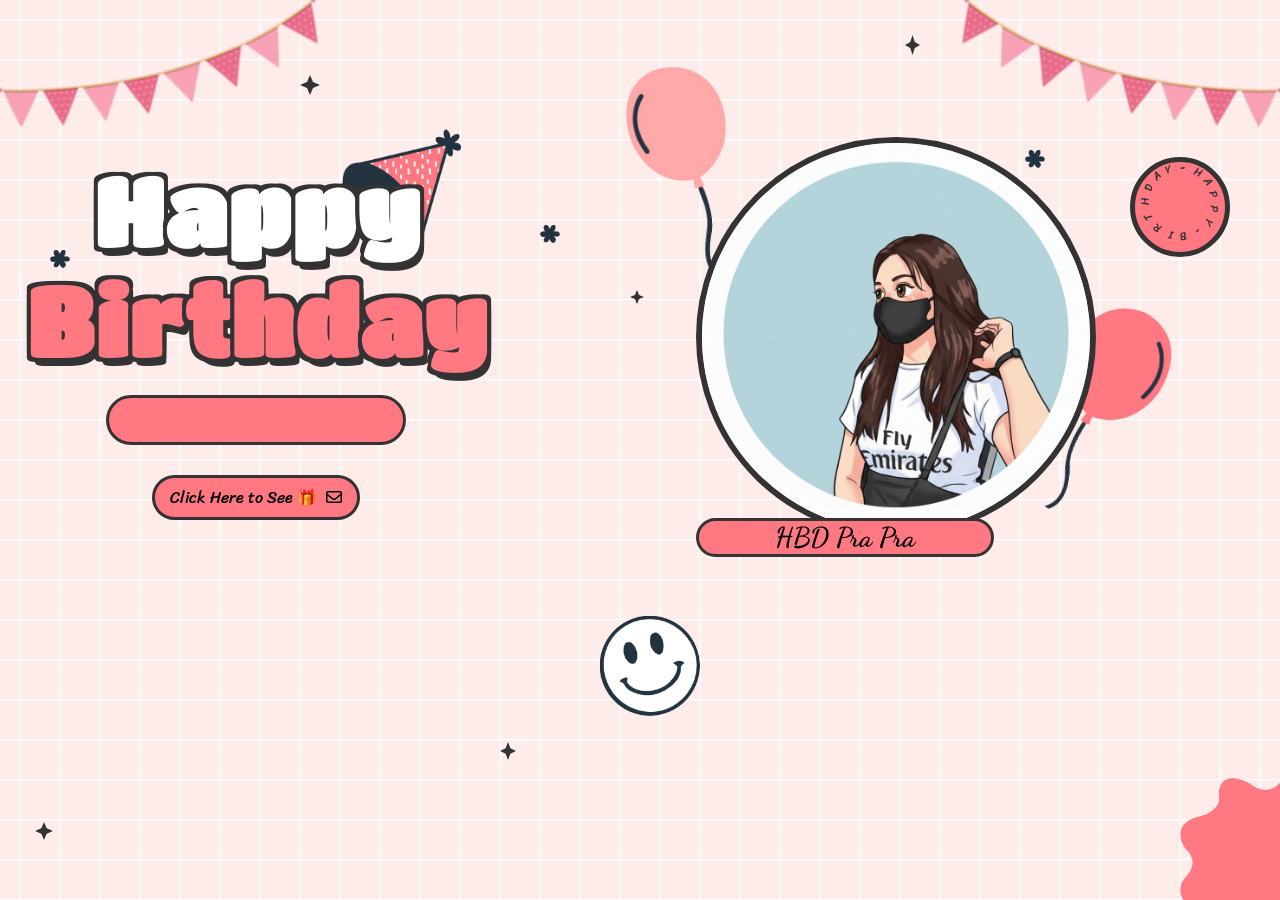
==== index.html @ e42dbe74 "update index.html" ====
<!DOCTYPE html>
<html lang="en">
<head>
    <meta charset="UTF-8">
    <meta name="viewport" content="width=device-width, initial-scale=1.0">

    <meta name="title" content="Birthday Website 2.0 | Jaymar budduan">

    <title>Happy Birthday Precious Ann Abaa</title>

    <link rel="stylesheet" href="style.css">

    <link rel="stylesheet"
          href="https://cdnjs.cloudflare.com/ajax/libs/font-awesome/6.5.1/css/all.min.css"
          integrity="sha512-DTOQO9RWCH3ppGqcWaEA1BIZOC6xxalwEsw9c2QQeAIftl+Vegovlnee1c9QX4TctnWMn13TZye+giMm8e2LwA=="
          crossorigin="anonymous"
          referrerpolicy="no-referrer">

    <link href="https://fonts.googleapis.com/css2?family=Dancing+Script:wght@500;700&family=Poppins:wght@400;600&display=swap"
          rel="stylesheet">

    <script src="https://code.jquery.com/jquery-3.7.1.min.js"
            integrity="sha256-/JqT3SQfawRcv/BIHPThkBvs0OEvtFFmqPF/lYI/Cxo="
            crossorigin="anonymous"></script>
</head>

<body>
<div id="wrapper">

    <!-- FLAGS -->
    <div class="flag__birthday">
        <img src="./images/1.png" width="350" class="flag__left" alt="">
        <img src="./images/1.png" width="350" class="flag__right" alt="">
    </div>

    <!-- CONTENT -->
    <div class="content">

        <!-- LEFT SIDE -->
        <div class="left">
            <div class="title">
                <h1 class="happy">
                    <span style="--t:4s;">H</span>
                    <span style="--t:4.2s;">a</span>
                    <span style="--t:4.4s;">p</span>
                    <span style="--t:4.6s;">p</span>
                    <span style="--t:4.8s;">y</span>
                </h1>

                <h1 class="birthday">
                    <span style="--t:5s;">B</span>
                    <span style="--t:5.2s;">i</span>
                    <span style="--t:5.4s;">r</span>
                    <span style="--t:5.6s;">t</span>
                    <span style="--t:5.8s;">h</span>
                    <span style="--t:6s;">d</span>
                    <span style="--t:6.2s;">a</span>
                    <span style="--t:6.4s;">y</span>
                </h1>

                <div class="hat">
                    <img src="./images/hat.png" width="130" alt="">
                </div>
            </div>

            <div class="date__of__birth">
                <span></span>
            </div>

            <div class="btn">
                <button id="btn__letter">
                    <div class="mail">
                        Click Here to See 🎁
                        <i class="fa-regular fa-envelope"></i>
                    </div>
                </button>
            </div>
        </div>

        <!-- RIGHT SIDE -->
        <div class="right">
            <div class="box__account">
                <div class="image">
                    <img src="./images/Pra.png" alt="">
                </div>
                <!--Make this centered-->
                <div class="name">
                    <i class="fa-solid fa-heart"></i>
                    <span>HBD Pra Pra</span>
                    <i class="fa-solid fa-heart"></i>
                </div>

                <div class="balloon_one">
                    <img src="./images/balloon1.png" width="100" alt="">
                </div>

                <div class="balloon_two">
                    <img src="./images/balloon2.png" width="100" alt="">
                </div>
            </div>

            <div class="cricle">
                <div class="text__cricle">
                    <span style="--i:1;">h</span>
                    <span style="--i:2;">a</span>
                    <span style="--i:3;">p</span>
                    <span style="--i:4;">p</span>
                    <span style="--i:5;">y</span>
                    <span style="--i:6;">-</span>
                    <span style="--i:7;">b</span>
                    <span style="--i:8;">i</span>
                    <span style="--i:9;">r</span>
                    <span style="--i:10;">t</span>
                    <span style="--i:11;">h</span>
                    <span style="--i:12;">d</span>
                    <span style="--i:13;">a</span>
                    <span style="--i:14;">y</span>
                    <span style="--i:15;">-</span>
                </div>
                <i class="fa-solid fa-heart"></i>
            </div>
        </div>
    </div>

    <!-- DECORATIONS -->
    <div class="decorate_star star1" style="--t:15s;"></div>
    <div class="decorate_star star2" style="--t:15.2s;"></div>
    <div class="decorate_star star3" style="--t:15.4s;"></div>
    <div class="decorate_star star4" style="--t:15.6s;"></div>
    <div class="decorate_star star5" style="--t:15.8s;"></div>

    <div class="decorate_flower--one" style="--t:15s;">
        <img src="./images/decorate_flower.png" width="20" alt="">
    </div>

    <div class="decorate_flower--two" style="--t:15.3s;">
        <img src="./images/decorate_flower.png" width="20" alt="">
    </div>

    <div class="decorate_flower--three" style="--t:15.6s;">
        <img src="./images/decorate_flower.png" width="20" alt="">
    </div>

    <div class="decorate_bottom">
        <img src="./images/decorate.png" width="100" alt="">
    </div>

    <div class="smiley__icon">
        <img src="./images/smiley_icon.png" width="100" alt="">
    </div>

    <!-- MAIL BOX Change this 
    <div class="boxMail">
        <i class="fa-solid fa-xmark"></i>

        <div class="boxMail-container">
            <div class="card1">
                <div class="userImg">
                    <img src="images/unnamed.png" alt="">
                </div>

                <h4 class="username">
                    To: MikMik 💖<span class="underline"></span>
                </h4>

                <h3>Happy Birthday</h3>

                <div class="imageCute">
                    <img src="cute1.png" alt="">
                </div>
            </div>

            <div class="card2">
                <div class="card2-content">
                    <h3>To You!</h3>
                    <h2>
                        Happy birthday 🥳🎂🥳 to one of the most cheerful and funniest people I've ever met.💖
                        if may problema ka syempre mas madami parin sakin Hahahah syempre di ako papatalo noe -_-
                        de joke, I whish binati ka na ng jowa mo, pero kung hindi pa, ako nalang mauuna HAHAhaHAHh,
                        salamat nanjan ka palagi para sakin kahit may problema ka din ^^,
                        I am wishing you happy birthday 🎈🎂🎈. Don't be Sad ok be happy kahit sobrang dami
                        nating problema 😌
                    </h2>

                    <div class="imageCute2">
                        <img src="cute2.png" alt="">
                    </div>
                </div>
            </div>
        </div>
    </div> -->

</div>

<script>
    let datetxt = "14 May";
    let datatxtletter = "";
    let titleLetter = "To you";

    let charArrDate = datetxt.split('');
    let charArrDateLetter = datatxtletter.split('');
    let charArrTitle = titleLetter.split('');

    let currentIndex = 0;
    let currentIndexLetter = 0;
    let currentIndexTitle = 0;

    let date__of__birth = document.querySelector(".date__of__birth span");
    let text__letter = document.querySelector(".text__letter p");

    setTimeout(function () {
        let timeDatetxt = setInterval(function () {
            if (currentIndex < charArrDate.length) {
                date__of__birth.textContent += charArrDate[currentIndex++];
            } else {
                let i = document.createElement("i");
                i.className = "fa-solid fa-star";
                document.querySelector(".date__of__birth").prepend(i);
                document.querySelector(".date__of__birth").appendChild(i.cloneNode(true));
                clearInterval(timeDatetxt);
            }
        }, 100);
    }, 12000);

    let mailBox = document.querySelector('.mail');
    let boxmail = document.querySelector('.boxMail');
    let close = document.querySelector('.fa-xmark');

    mailBox.onclick = function () {
        mailBox.classList.toggle('active');
        boxmail.classList.add('active');
    };

    close.onclick = function () {
        boxmail.classList.remove('active');
    };
</script>

</body>
</html>
---- style.css ----
@import url('https://fonts.googleapis.com/css2?family=Coiny&family=Titan+One&display=swap');
@import url('https://fonts.googleapis.com/css2?family=Nerko+One&family=Sriracha&display=swap');
@import url('https://fonts.googleapis.com/css2?family=Dancing+Script:wght@700&display=swap');
*{
    padding: 0;
    margin: 0;
    box-sizing: border-box;
}
:root{
    --color-pink: #feecea;
    --color-white: #fff;
    --color-black: #333;
    --color-text-pink: #FF7882;
    --color-heart: #FF7882;
    --color-bg-letter: #fff8e4;
    --color-border: #DACCBF;
}
html{
    height: 100%;
}
body {
    position: relative;
    font-size: 16px;
    margin: 0;
    padding: 0;
    height: 100%;
    background-image:linear-gradient(var(--color-pink), var(--color-pink));
}
#wrapper{
    position: relative;
    background-color: transparent;
    background-image: linear-gradient(0deg, transparent 24%, rgba(255, 255, 255, 1) 25%, rgba(255, 255, 255, 1) 26%, transparent 27%, transparent 74%, rgba(255, 255, 255, 1) 75%, rgba(255, 255, 255, 1) 76%, transparent 77%, transparent), linear-gradient(90deg, transparent 24%, rgba(255, 255, 255, 1) 25%, rgba(255, 255, 255,1) 26%, transparent 27%, transparent 74%, rgba(255, 255, 255, 1) 75%, rgba(255, 255, 255, 1) 76%, transparent 77%, transparent);
    height:100%;
    background-size:80px 80px;
    overflow: hidden;
    z-index: 1;
}
.flag__birthday{
    display: flex;
    justify-content: space-between;
    transform: translateY(-200px);
    animation: translateYFlag 1.5s 2s forwards;
}
@keyframes translateYFlag{
    to{
        transform: translateY(-10px);
    }
}
.flag__birthday .flag__left{
    transform: rotate(-10deg) translate(-20px,30px);
}
.flag__birthday .flag__right{
    transform: rotate(10deg) translate(20px,30px) scaleX(-1);
}
.content{
    width: 100%;
    position: relative;
    display: flex;
    padding-top: 3rem;
}
.content .left, .content .right{
    position: relative;
    display: flex;
    flex-direction: column;
    justify-content: center;
    align-items: center;
}
.content .left{
    width: 40%;
}
.content .right{
    width: 60%;
}
.left .btn{
    transform: scale(0);
    animation: scaleCricle 2s 16s forwards ease-in-out;
}
#btn__letter{
    position: relative;
    margin-top: 30px;
    background-color: var(--color-text-pink);
    outline: none;
    padding: 5px 15px;
    font-size: 1rem;
    border-radius: 50px;
    border: 3px solid var(--color-black);
    font-family: "Sriracha", cursive;
    display: flex;
    align-items: center;
    justify-content: center;
    cursor: pointer;
    z-index: 2;
    transform: scale(1);
    transition: all .5s ease-in-out;
}
#btn__letter:active{
    transform: scale(0.7);
}
#btn__letter i{
    margin-left: 5px;
}
#btn__letter:hover{
    border-color: var(--color-heart);
    background-color: var(--color-heart);
    color: #fff;
    box-shadow: rgba(0, 0, 0, 0.24) 0px 3px 8px;
}

#btn__letter:hover i{
    animation: rotateHeart 1s infinite linear;
}
@keyframes rotateHeart{
    0%,50%, 100%{
        transform: rotate(0deg);
    }
    25%{
        transform: rotate(12deg);
    }
    75%{
        transform: rotate(-12deg);
    }
}
.title{
    position: relative;
    width: 100%;
    display: flex;
    justify-content: center;
    font-family: "Titan One", sans-serif;
    font-size: 3rem;
    flex-direction: column;
    perspective: 1000px;
}
.title .happy, .title .birthday{
    position: relative;
    text-shadow: 4px 4px var(--color-black), 
                -4px 4px var(--color-black), 
                4px -4px var(--color-black), 
                -4px -4px var(--color-black), 
                4px 8px 0 var(--color-black);
    font-weight: bold;
    display: flex;
    justify-content: center;
}
.title .happy{
    color: var(--color-white);
}
.title .happy span, .title .birthday span{
    transform: translateY(50px);
    opacity: 0;
    visibility: hidden;
    animation: txtTranslateY .5s var(--t) forwards;
}
@keyframes txtTranslateY{
    100%{
        transform: translateY(0);
        opacity: 1;
        visibility: visible;
    }
}
.title .birthday{
    color: var(--color-text-pink);
}

.title .hat{
    position: absolute;
    right: 45px;
    top: -350px;
    transform: rotate(-40deg);
    z-index: -1;
    animation: topHat 4s 7s forwards ease;
}
@keyframes topHat{
    20%, 30%{
        top: -30px;
        transform-origin: left;
        transform: rotate(-40deg);
    }
    35%, 100%{
        top: -30px;
        transform: rotate(0deg);
    }
}
.date__of__birth, .name{
    display: flex;
    justify-content:space-around;
    align-items: center;
    background-color: var(--color-text-pink);
    border-radius: 50px;
    margin-top: 20px;
    font-family: "Sriracha", cursive;
    
}
.date__of__birth{
    border: 3px solid var(--color-black);
    position: relative;
    transform: translateY(-100px);
    z-index: -1;
    opacity: 0;
    visibility: hidden;
    width: 0px;
    animation: dateOfBirth 5s 9s forwards;
}
@keyframes dateOfBirth{
    20%,40%{
        width: 0px;
        height: 0;
        transform: translateY(0px);
        opacity: 1;
        visibility: visible;
    }
    45%{
        transform: translateY(0px);
        opacity: 1;
        visibility: visible;
        width: 300px;
        height: 0px;
    }
    50%,100%{
        transform: translateY(0px);
        opacity: 1;
        visibility: visible;
        width: 300px;
        height: 50px;
    }
}
.name{
    position: absolute;
    padding: 0px 20px;
    bottom: -20px;
    border: 3px solid var(--color-black);
    font-family: 'Dancing Script', cursive;
}
.date__of__birth span, .name span{
    font-weight: bold;
    margin: 0px 40px;
}
.date__of__birth span{
    font-size: 1.2rem;
}
.name span{
    font-size: 1.7rem;
}
.right .box__account{
    position: relative;
    transform: translateY(700px);
    animation: topBoxImage 8s 7s forwards ease-in;
}
@keyframes topBoxImage{
    to{
        transform: translateY(0);
    }
}
.content .right .image{
    position: relative;
    width: 400px;
    height: 400px;
    border-radius: 50%;
    overflow: hidden;
    display: flex;
    align-items: center;
    border: 6px solid var(--color-black);
}
.content .right .image img{
    width: 100%;
    object-fit: cover;

}
.cricle{
    position: absolute;
    top: 20px;
    right: 50px;
    display: flex;
    justify-content: center;
    align-items: center;
    transform: scale(0);
    animation: scaleCricle 3s 15s forwards ease-in-out;
}
@keyframes scaleCricle {
    0%{
        transform: scale(0);
    }
    10%{
        transform: scale(1.3);
    }
    20%{
        transform: scale(0.7);
    }
    30%,100%{
        transform: scale(1);
    }

}
.text__cricle{
    width: 100px;
    height: 100px;
    background-color: var(--color-text-pink);
    border-radius: 50%;
    border: 5px solid var(--color-black);
    display: flex;
    justify-content: center;
    align-items: center;
    animation: rotateCricle 5s linear infinite;
}
@keyframes rotateCricle{
    to{
        transform: rotate(360deg);
    }
}
.text__cricle span{
    top: 0%;
    left: 50%;
    position: absolute;
    color: var(--color-black);
    transform: rotate(calc(var(--i) * 24deg));
    transform-origin: 0 45px;
    font-family: "Sriracha", cursive;
    text-transform: uppercase;
    font-size: 0.7rem;
}
.fa-heart{
    color: var(--color-heart);
    filter: drop-shadow(0 0 3px var(--color-heart));
    animation: scaleHeart 1s infinite linear;
}
.cricle .fa-heart{
    position: absolute;
    transform: scale(0.85);
}
@keyframes scaleHeart{
    50%{
        transform: scale(1.2);
    }
}
.right .balloon_one{
    position: absolute;
    top: -70px;
    left: -70px;
    animation: balloon1 2s infinite linear;
}
@keyframes balloon1{
    0%, 50%,100%{
        transform-origin: bottom right;
        transform: rotate(0deg);
    }
    25%{
        transform-origin: bottom right;
        transform: rotate(3deg);
    }
    75%{
        transform-origin: bottom right;
        transform: rotate(-3deg);
    }
}
.right .balloon_two{
    position: absolute;
    top: 170px;
    right: -65px;
    z-index: -1;
    transform: rotate(10deg);
    animation: balloon2 2s infinite linear;
}
@keyframes balloon2 {
    0%,50%,100%{
        transform-origin: bottom left;
        transform: rotate(10deg);
    }
    25%{
        transform-origin: bottom left;
        transform: rotate(7deg);
    }
    75%{
        transform-origin: bottom left;
        transform: rotate(13deg);
    }
}

.decorate_star{
    position: absolute;
    transform: scale(0);
    background-color: var(--color-black);
    clip-path: polygon(0 50%, 35% 35%, 50% 0, 65% 35%, 100% 50%, 65% 65%, 50% 100%, 35% 65%);
    animation: scaleCricle 3s var(--t) forwards, 
            scaleStar 2s 16s infinite ease-in-out;
}
.decorate_star.star1{
    width: 20px;
    height: 20px;
    top: 75px;
    left: 300px;
}
.decorate_star.star2{
    width: 15px;
    height: 20px;
    top: 35px;
    right: 360px;
}
.decorate_star.star3{
    width: 14px;
    height: 14px;
    top: 290px;
    left: 630px;
}
.decorate_star.star4{
    width: 18px;
    height: 18px;
    bottom: 60px;
    left: 35px;
}
.decorate_star.star5{
    width: 16px;
    height: 18px;
    bottom: 140px;
    left: 500px;
}
@keyframes scaleStar {
    25%{
        transform: scale(0.8);
    }
    50%{
        transform: scale(1.1);
    }
}
.decorate_bottom{
    position: absolute;
    right: 0;
    bottom: -10px;
}
.decorate_flower--one{
    position: absolute;
    top: 250px;
    left: 50px;
    transform: scale(0);
    animation: scaleCricle 3s var(--t) forwards ease-in-out;
}
.decorate_flower--two{
    position: absolute;
    top: 225px;
    left: 540px;
    transform: scale(0);
    animation: scaleCricle 3s var(--t) forwards ease-in-out;
}
.decorate_flower--three{
    position: absolute;
    top: 150px;
    right: 235px;
    transform: scale(0);
    animation: scaleCricle 3s var(--t) forwards ease-in-out;
}
.smiley__icon{
    position: absolute;
    bottom: 180px;
    left: 600px;
    transform: scale(0);
    animation: scaleCricle 3s 15s forwards ease-in-out;
}


.box__letter{
    position: fixed;
    top: 0;
    left: 0;
    background-color: rgba(0,0,0,.5);
    width: 100%;
    height: 100%;
    z-index: 10;
    display: none;
}
.box__letter .letter__border{
    position: absolute;
    width: 55vw;
    height: 450px;
    background-color: var(--color-white);
    border-radius: 27px;
    padding: 17px;
    box-shadow: rgba(0, 0, 0, 0.24) 0px 3px 8px;
    top: 50%;
    left: 50%;
    transform: translate(-50%,-50%);
    display: none;
}
.letter__border .close{
    position: absolute;
    right: -10px;
    top: -10px;
    width: 30px;
    height: 30px;
    background-color: var(--color-white);
    border-radius: 50%;
    display: flex;
    justify-content: center;
    align-items: center;
    box-shadow: rgba(99, 99, 99, 0.2) 0px 2px 8px 0px;
    cursor: pointer;
}
.letter__border .letter{
    width: 100%;
    height: 100%;
    background-color: var(--color-bg-letter);
    border-radius: 10px;
    padding-top: 15px;
}
.letter__border .letter .title__letter{
    text-align: center;
    font-family: 'Dancing Script', cursive;
    font-weight: bold;
    font-size: 2.4rem;
}
.title__letter .fa-solid{
    margin-left: 5px;
    font-size: 1.3rem;
}
.letter__border .letter .content__letter{
    position: relative;
    width: 100%;
    height: 100%;
    display: flex;
    padding-top: 1.5rem;
    padding-bottom: 70px;
}
.letter__border .letter .content__letter .left{
    position: relative;
    width: 50%;
    height: 100%;
    padding: 1.7rem;
    border-right: 3px solid var(--color-border);
}
.content__letter .left #heart__letter{
    opacity: 0;
    width: 100%;
}
#heart__letter.animationOp{
    animation: opacityHeart 1s 1s forwards;
}
@keyframes opacityHeart{
    to{
        opacity: 1;
    }
}
.content__letter .left .heart{
    position: absolute;
    opacity: 0;
}
.content__letter .left .heart.animation{
    animation: scaleHeartLetter 1s var(--t) infinite ease-in-out;
}
@keyframes scaleHeartLetter{
    0%{
        opacity: 1;
        transform: scale(0);
    }
    10%{
        opacity: 1;
        transform: scale(1.3);
    }
    20%{
        opacity: 1;
        transform: scale(0.7);
    }
    30%,100%{
        opacity: 1;
        transform: scale(1);
    }
    
}
.content__letter .left .heart_1{
    top: 90px;
    left: 30px;
}
.content__letter .left .heart_2{
    top: 20px;
    right: 70px;
}
.content__letter .left .heart_3{
    bottom: 50px;
    left: 145px;
}
.content__letter .left .heart_4{
    top: 140px;
    right: 35px;
}
.content__letter .right{
    position: relative;
    width: 50%;
}
.content__letter .right .love__img{
    opacity: 0;
    position: absolute;
    right: 20px;
    top: -100px;
}
.love__img.animationOp{
    animation: opacityHeart 1s 1s forwards;
}
.content__letter .right .text__letter{
    margin-top: 60px;
    padding: 20px 15px 10px 15px;
    font-family: 'Dancing Script', cursive;
    font-size: 1.3rem;
}
.content__letter .right #mewmew{
    position: absolute;
    bottom: 0;
    right: 0;
    opacity: 0;
}
#mewmew.animationOp{
    animation: opacityHeart 1s 1s forwards;
}


#copy {
    position: fixed;
    bottom: 12px;
    left: 50%;
    transform: translateX(-50%);
    font-size: 1rem;
}

#copy a {
    text-decoration: none;
    color: #191919d7;
}

#copy p {
    color: #4275ff;
    text-align: center;
    font-weight: 700;
    cursor: pointer;
}



@media screen and (max-width: 658px)   {

    .flag__birthday .flag__left {
        transform: rotate(-10deg) translate(-119px,3px);
    }

    .flag__birthday .flag__right {
        transform: rotate(10deg) translate(-106px,39px) scaleX(-1);
    }

    .content {
        width: 100%;
        position: relative;
        display: flex;
        flex-direction: column;
        justify-content: center;
        gap: 25px;
        align-items: center;
        padding-top: 2rem;
    }

    .title {
        position: relative;
        width: 100%;
        display: flex;
        justify-content: center;
        font-family: "Titan One", sans-serif;
        font-size: 1.5rem;
        letter-spacing: 8px;
        flex-direction: column;
        perspective: 1000px;
    }

    #btn__letter {
        position: relative;
        margin-top: 17px;
        width: 209px;
        background-color: var(--color-text-pink);
        outline: none;
        padding: 6px 4px;
        font-size: 1rem;
        border-radius: 50px;
        border: 3px solid var(--color-black);
        font-family: "Sriracha", cursive;
        display: flex;
        align-items: center;
        justify-content: center;
        cursor: pointer;
        z-index: 2;
        /* transform: scale(1); */
        transition: all .5s ease-in-out;
    }

    .cricle {
        position: absolute;
        top: 10px;
        right: -54px;
        display: flex;
        justify-content: center;
        align-items: center;
        transform: scale(0);
        animation: scaleCricle 3s 15s forwards ease-in-out;
    }

    .title .hat {
        position: absolute;
        right: -98px;
        top: -51px !important;
        transform: rotate(-40deg);
        z-index: -1;
        animation: topHat 4s 7s forwards ease;
    }

    .box__letter .letter__border {
        position: absolute;
        width: 90vw;
        height: 315px;
        background-color: var(--color-white);
        border-radius: 27px;
        padding: 17px;
        box-shadow: rgba(0, 0, 0, 0.24) 0px 3px 8px;
        top: 50%;
        left: 50%;
        transform: translate(-50%,-50%);
        display: none;
    }

    .letter__border .letter {
        width: 100%;
        height: 100%;
        background-color: var(--color-bg-letter);
        border-radius: 10px;
        padding-top: 15px;
    }

    .letter__border .letter .title__letter {
        text-align: center;
        font-family: 'Dancing Script', cursive;
        font-weight: bold;
        font-size: 1.4rem;
    }

    .letter__border .letter .content__letter {
        position: relative;
        width: 100%;
        height: 100%;
        display: flex;
        padding-top: .7rem;
        padding-bottom: 70px;
    }

    .content__letter .right .text__letter {
        margin-top: -14px;
        padding: 20px 15px 10px 15px;
        font-family: 'Dancing Script', cursive;
        font-size: .8rem;
    }

    .content__letter .right .love__img {
        opacity: 0;
        position: absolute;
        right: 126px;
        top: 167px;
    }

    .love__img img {
 
            width: 84px;

    }

    .content .right .image {
        position: relative;
        width: 200px;
        height: 200px;
        border-radius: 50%;
        overflow: hidden;
        display: flex;
        align-items: center;
        border: 6px solid var(--color-black);
    }

    .name {
        position: absolute;
        padding: 0px 3px;
        bottom: -6px;
        border: 3px solid var(--color-black);
    }

    .name span {
        font-size: 1rem;
    }

    .right .balloon_one {
        position: absolute;
        top: 10px;
        left: -77px;
        animation: balloon1 2s infinite linear;
    }

    .right .balloon_one img{
        width: 76px !important;
    }


}







.boxMail{
    position: fixed;
    background: rgb(0, 0, 0, 0.8);
    width: 100%;
    height: 100%;
    opacity: 0;
    top: 0;
    display: flex;
    justify-content: center;
    align-items: center;
    transform: scale(0.3);
    visibility: hidden;
    transition: all 0.5s;
    z-index: 100000000;
}
.boxMail.active{
    opacity: 1;
    visibility: visible;
    transform: scale(1);
}
.boxMail .boxMail-container{
    position: absolute;
    width: 750px;
    height: 500px;
    display: flex;
    margin: 0;
    transform: scale(0.9);
    -webkit-perspective: 2000px;
    perspective: 2000px;
    transition: all 0.5s;
}
.boxMail .boxMail-container:hover{
    transform: rotate(-5deg);
    filter: drop-shadow(0 0 10px #FF7882);
}
.boxMail .boxMail-container:hover .card1{
    transform: translate(-187px, -250px) rotateY(-140deg);
}
.boxMail .boxMail-container .card1,
.boxMail .boxMail-container .card2{
    position: absolute;
    width: 100%;
    height: 100%;
    top: 50%;
    left: 50%;
    transform: translate(-50%, -50%);
    border: 1px solid black;
}
.boxMail .boxMail-container .card1 {
    position: absolute;
    width: 50%;
    height: 100%;
    background: linear-gradient(to right, #FF7882, #FF7882 63%);
    color: white;
    display: flex;
    justify-content: center;
    align-items: center;
    flex-direction: column;
}
.boxMail-container .card1{
    z-index: 1;
    -webkit-transform-style: preserve-3d;
    transform-style: preserve-3d;
    transform-origin: left;
    transition: all 1s ease-in-out;
}
.boxMail .boxMail-container .card1 .userImg{
    position: relative;
    width: 80px;
    height: 80px;
    background-color: white;
    border-radius: 50%;
    overflow: hidden;
    border: 2px solid white;
    cursor: pointer;
    margin-bottom: 20px;
}
.boxMail .boxMail-container .card1 .userImg img{
    position: absolute;
    object-fit: cover;
    width: calc(100%);
    height: calc(100%);
}
.boxMail .boxMail-container .card1 h3{
    font-family: 'Dancing Script', cursive;
    font-size: 40px;
    text-transform: uppercase;
    width: 80%;
    text-align: center;
    line-height: 1.5;
    letter-spacing: 5px;
    transform: rotate(-5deg);
    text-shadow: 0 0 5px white,
                0 0 10px white;
}
.boxMail .boxMail-container .card2{
    position: relative;
    width: 50%;
    height: 100%;
    background: linear-gradient(to right, #e0e0e0, #ffffff 30%);
    -webkit-transform-style: preserve-3d;
    transform-style: preserve-3d;
    transform-origin: left;
    transition: all 1s;
}
.boxMail .boxMail-container .card2 .card2-content {
    width: 100%;
    height: 100%;
    position: relative;
    background-color: #FF7882;
    transition: all 1s;
    overflow: hidden;
    font-family: "Inter", serif;
    color: #fff;
}
.boxMail .boxMail-container:hover .card2-content{
    transform: translate(20px, 20px);
    box-shadow: -1px -1px 5px rgb(0, 0, 0, 0.4);
}
.boxMail .boxMail-container .card2 h3{
    font-family: 'Dancing Script', cursive;
    padding: 20px 0px 10px 60px;
    opacity: 0;
    visibility: hidden;
    font-size: 25px;
    text-shadow: 0 0 8px #FF7882;
}
.boxMail .boxMail-container .card2:hover h3{
    animation: texth3 3s forwards;
    animation-delay: 2s;
    transition: 1s;
}
@keyframes texth3{
    0%{
        opacity: 1;
        visibility: visible;
        padding: 20px 0px 10px 60px;
    }
    100%{
        opacity: 1;
        visibility: visible;
        padding: 20px 0px 10px 152px; 
    }
}
.boxMail .boxMail-container .card2 h2{
    font-family: 'Dancing Script', cursive;
    padding: 0px 20px;
    text-indent: 20px;
    font-size: 22px;
    opacity: 0;
}
.boxMail .boxMail-container .card2:hover h2{
    animation: texth2 2s forwards;
    animation-delay: 4s;
    transition: 1s;
}
@keyframes texth2{
    0%{
        opacity: 0;
    }
    100%{
        opacity: 1;
    }
}
.boxMail .boxMail-container .card2 .card2-content .imageCute2{
    position: absolute;
    top: 5px;
    left: 20px;
    opacity: 0;
    transition: 1s;
}
.boxMail .boxMail-container .card2 .card2-content:hover .imageCute2{
    animation: cute3 1s linear infinite,
                cute4 3s 2s forwards;
    animation-delay: 2s;
    transition: 1s;
}
@keyframes cute3{
    0%{
        opacity: 1;
        transform: rotate(0deg);
    }
    25%{
        opacity: 1;
        transform: rotate(5deg);
    }
    50%{
        opacity: 1;
        transform: rotate(0deg);
    }
    75%{
        opacity: 1;
        transform: rotate(-5deg);
    }
    100%{
        opacity: 1;
        transform: rotate(0deg);
    }
}
@keyframes cute4{
    0%{
        left: 20px;
    }
    100%{
        left: 100px;
    }
}
.boxMail .boxMail-container .card2 .card2-content .imageCute2 img{
    width: 40px;
}
.boxMail .fa-xmark{
    position: fixed;
    top: 0;
    right: 0;
    font-size: 30px;
    padding: 10px 25px;
    cursor: pointer;
    color: white;
    z-index: 10000000000000000;
}
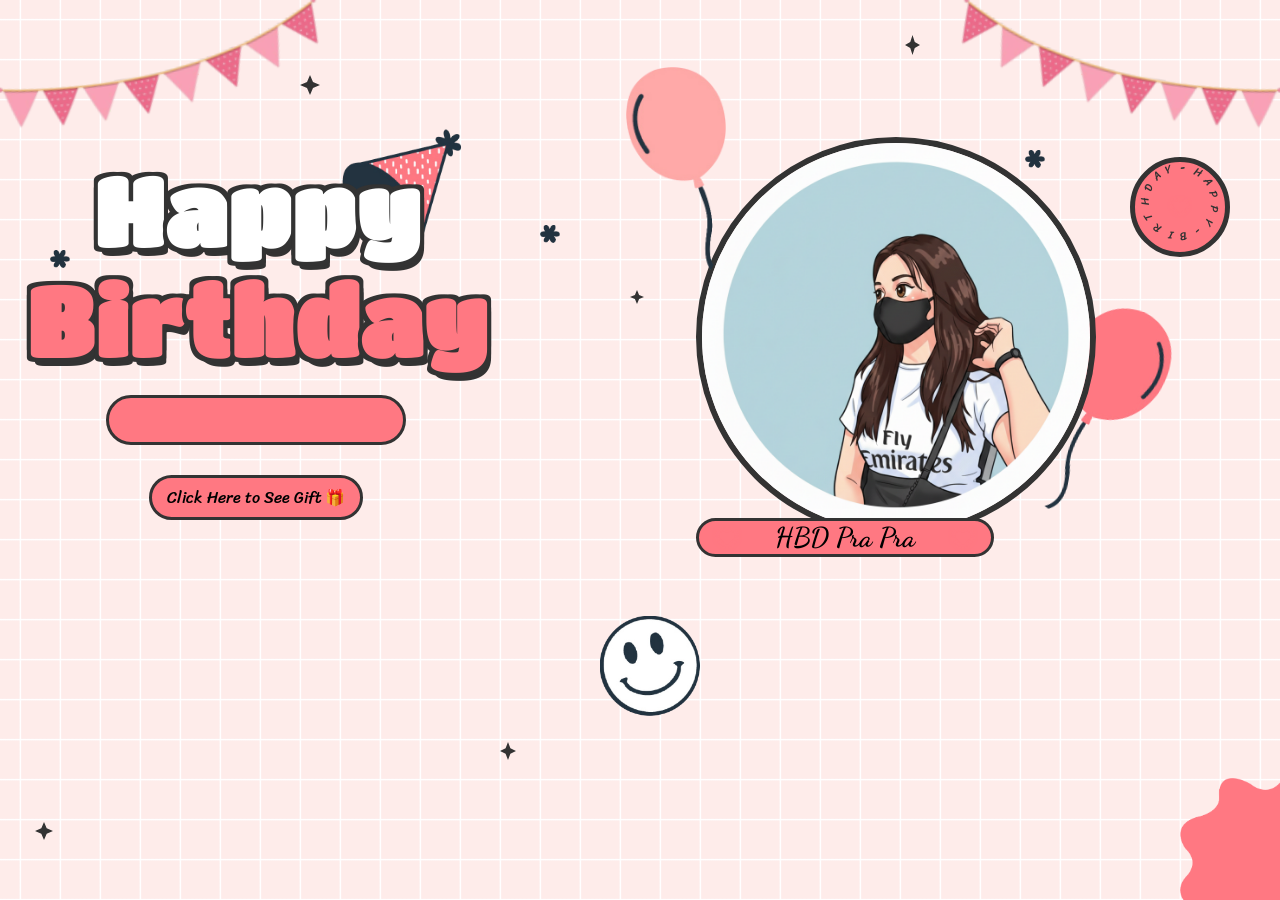
==== commit 8b015dc5: "update index.html" ====
--- a/index.html
+++ b/index.html
@@ -70,8 +70,8 @@
             <div class="btn">
                 <button id="btn__letter">
                     <div class="mail">
-                        Click Here to See 🎁
-                        <i class="fa-regular fa-envelope"></i>
+                        Click Here to See Gift 🎁
+                        <!--<i class="fa-regular fa-envelope"></i>-->
                     </div>
                 </button>
             </div>
@@ -193,7 +193,7 @@
 </div>
 
 <script>
-    let datetxt = "14 May";
+    let datetxt = "May 14";
     let datatxtletter = "";
     let titleLetter = "To you";
 
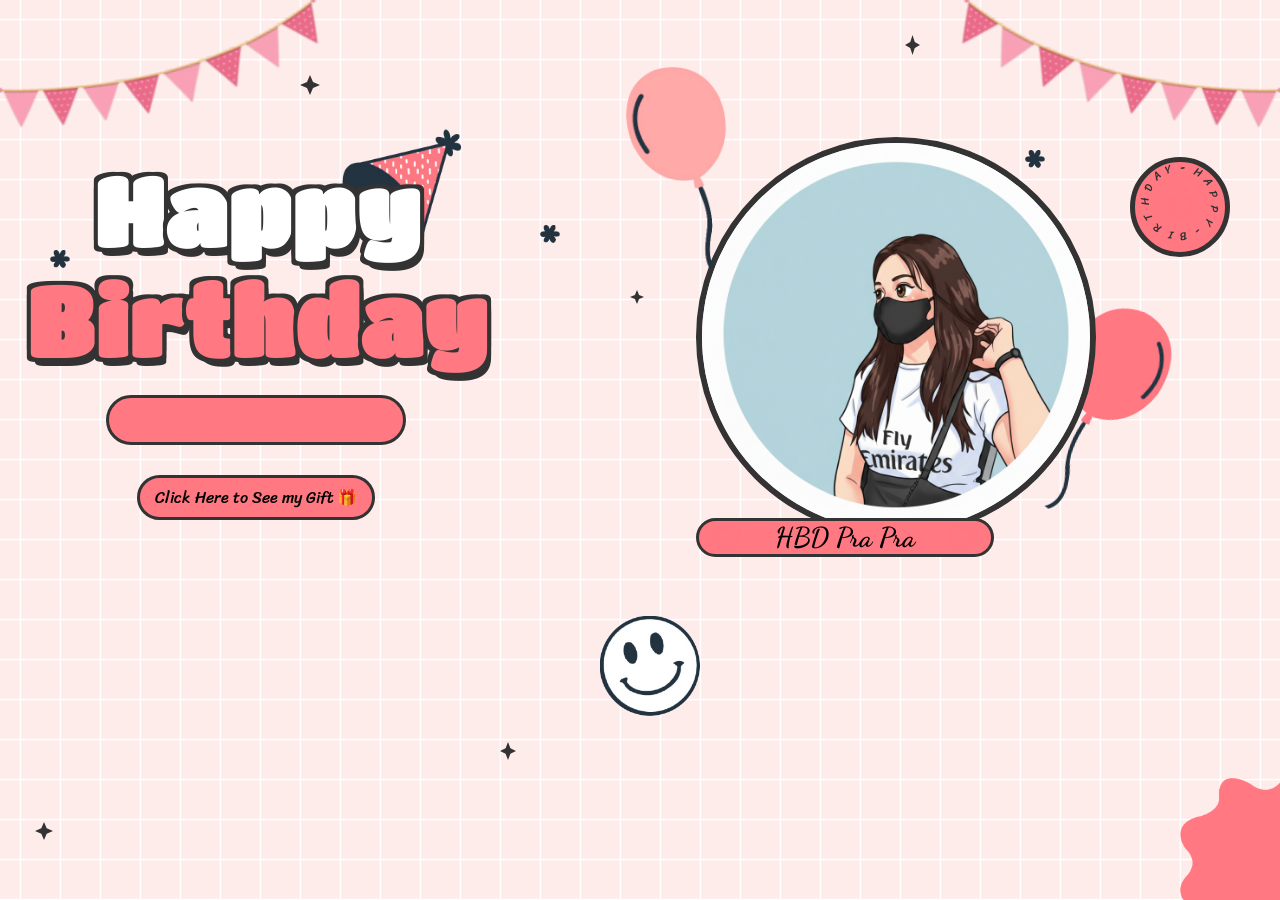
==== commit ff0b6003: "update index.html" ====
--- a/index.html
+++ b/index.html
@@ -70,7 +70,7 @@
             <div class="btn">
                 <button id="btn__letter">
                     <div class="mail">
-                        Click Here to See Gift 🎁
+                        Click Here to See my Gift 🎁
                         <!--<i class="fa-regular fa-envelope"></i>-->
                     </div>
                 </button>
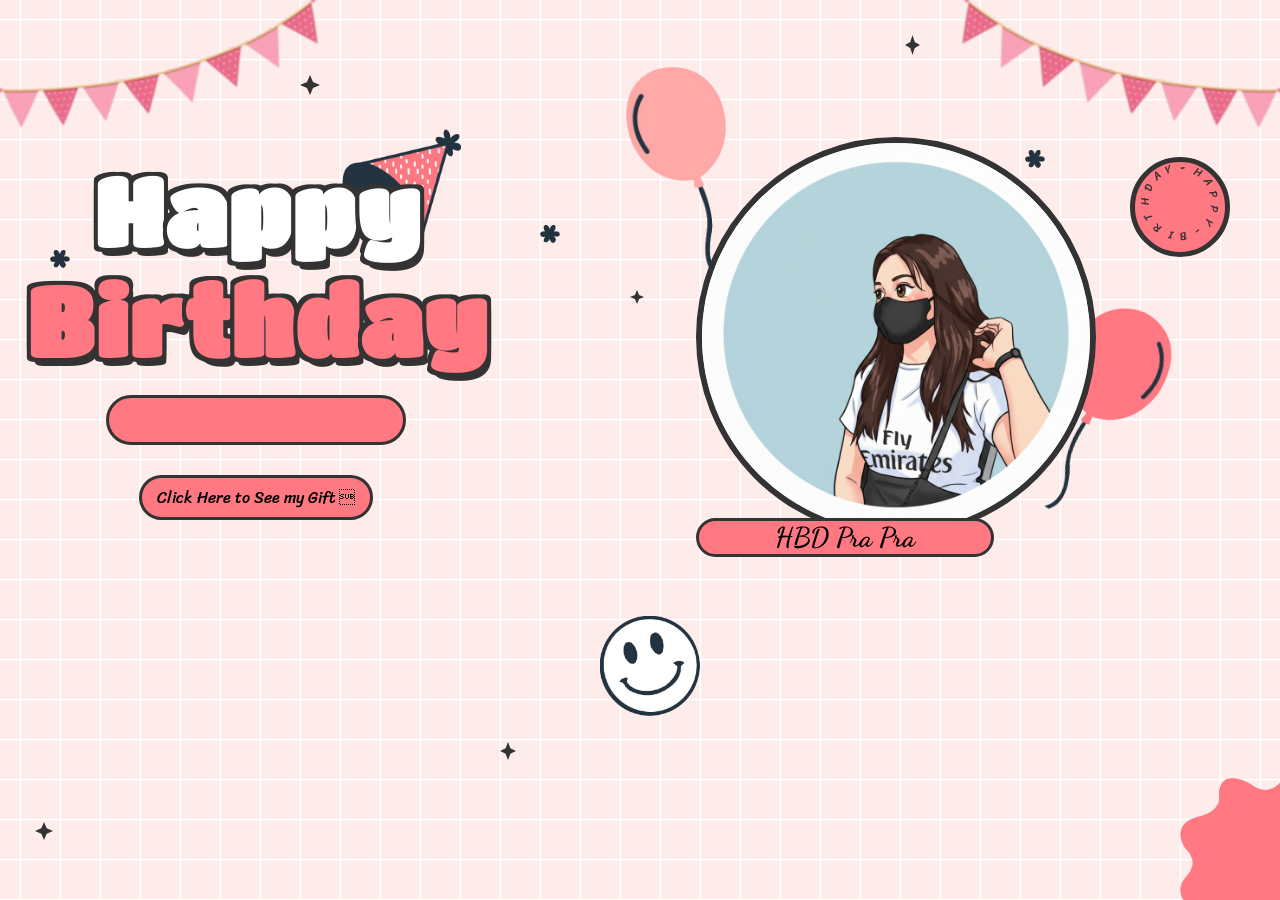
==== commit 57cc3696: "update" ====
--- a/index.html
+++ b/index.html
@@ -68,13 +68,12 @@
             </div>
 
             <div class="btn">
-                <button id="btn__letter">
-                    <div class="mail">
-                        Click Here to See my Gift 🎁
-                        <!--<i class="fa-regular fa-envelope"></i>-->
-                    </div>
-                </button>
-            </div>
+    <button id="btn__letter" onclick="window.location.href='flipCard.html'">
+        <div class="mail">
+            Click Here to See my Gift 
+        </div>
+    </button>
+</div>
         </div>
 
         <!-- RIGHT SIDE -->
@@ -149,47 +148,6 @@
         <img src="./images/smiley_icon.png" width="100" alt="">
     </div>
 
-    <!-- MAIL BOX Change this 
-    <div class="boxMail">
-        <i class="fa-solid fa-xmark"></i>
-
-        <div class="boxMail-container">
-            <div class="card1">
-                <div class="userImg">
-                    <img src="images/unnamed.png" alt="">
-                </div>
-
-                <h4 class="username">
-                    To: MikMik 💖<span class="underline"></span>
-                </h4>
-
-                <h3>Happy Birthday</h3>
-
-                <div class="imageCute">
-                    <img src="cute1.png" alt="">
-                </div>
-            </div>
-
-            <div class="card2">
-                <div class="card2-content">
-                    <h3>To You!</h3>
-                    <h2>
-                        Happy birthday 🥳🎂🥳 to one of the most cheerful and funniest people I've ever met.💖
-                        if may problema ka syempre mas madami parin sakin Hahahah syempre di ako papatalo noe -_-
-                        de joke, I whish binati ka na ng jowa mo, pero kung hindi pa, ako nalang mauuna HAHAhaHAHh,
-                        salamat nanjan ka palagi para sakin kahit may problema ka din ^^,
-                        I am wishing you happy birthday 🎈🎂🎈. Don't be Sad ok be happy kahit sobrang dami
-                        nating problema 😌
-                    </h2>
-
-                    <div class="imageCute2">
-                        <img src="cute2.png" alt="">
-                    </div>
-                </div>
-            </div>
-        </div>
-    </div> -->
-
 </div>
 
 <script>
@@ -206,7 +164,6 @@
     let currentIndexTitle = 0;
 
     let date__of__birth = document.querySelector(".date__of__birth span");
-    let text__letter = document.querySelector(".text__letter p");
 
     setTimeout(function () {
         let timeDatetxt = setInterval(function () {
@@ -222,6 +179,8 @@
         }, 100);
     }, 12000);
 
+    // DISABLED CLICK (since redirect na)
+    /*
     let mailBox = document.querySelector('.mail');
     let boxmail = document.querySelector('.boxMail');
     let close = document.querySelector('.fa-xmark');
@@ -234,7 +193,8 @@
     close.onclick = function () {
         boxmail.classList.remove('active');
     };
+    */
 </script>
 
 </body>
-</html>
+</html>
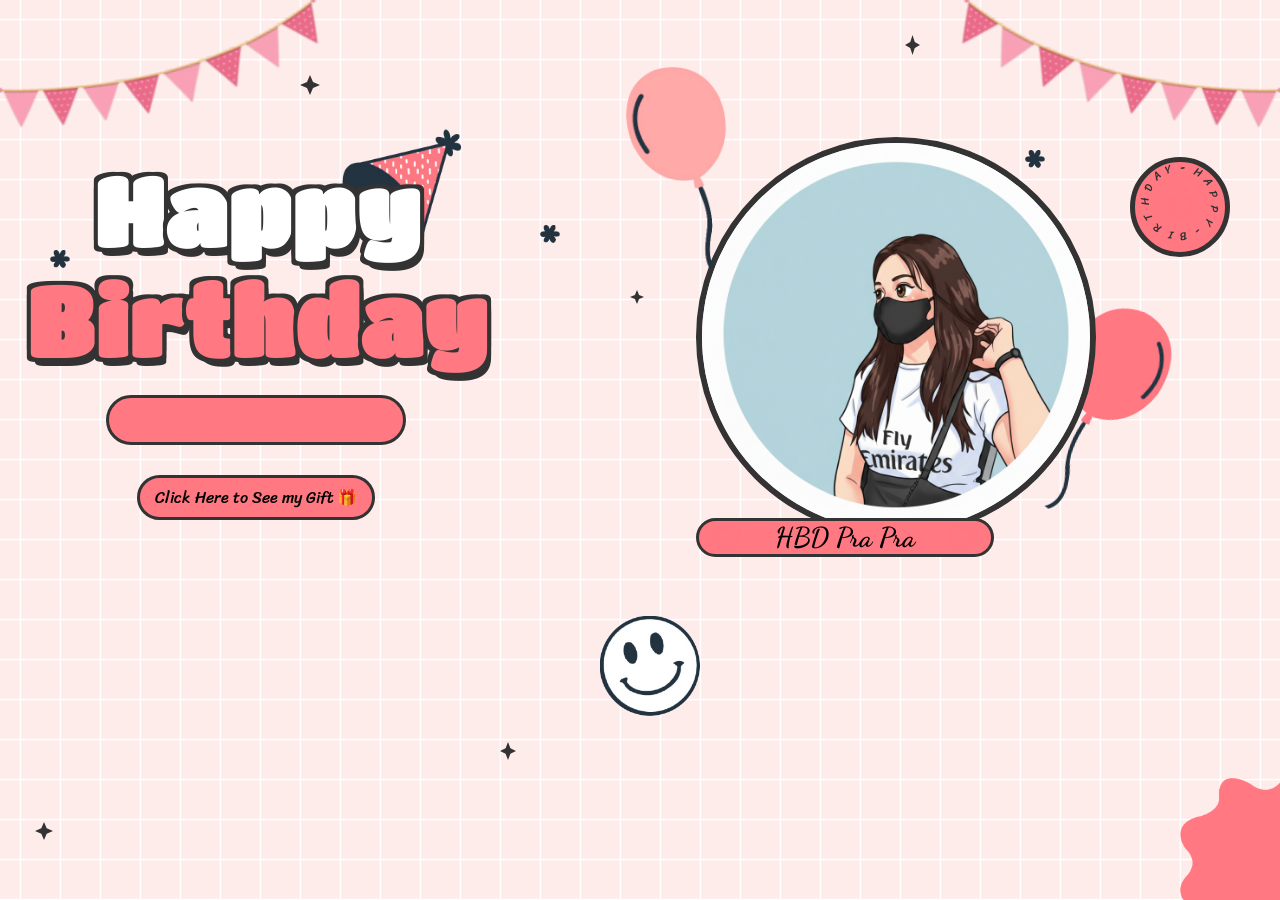
==== commit 783ac639: "update" ====
--- a/index.html
+++ b/index.html
@@ -68,12 +68,12 @@
             </div>
 
             <div class="btn">
-    <button id="btn__letter" onclick="window.location.href='flipCard.html'">
-        <div class="mail">
-            Click Here to See my Gift 
-        </div>
-    </button>
-</div>
+                <button id="btn__letter" onclick="window.location.href='flipCard.html'">
+                    <div class="mail">
+                        Click Here to See my Gift 🎁
+                    </div>
+                </button>
+            </div>
         </div>
 
         <!-- RIGHT SIDE -->
@@ -150,6 +150,12 @@
 
 </div>
 
+<!-- Background Music Element -->
+<audio id="bgMusic" loop autoplay>
+    <source src="PraPraBackgroun.mp3" type="audio/mpeg">
+    Your browser does not support the audio element.
+</audio>
+
 <script>
     let datetxt = "May 14";
     let datatxtletter = "";
@@ -179,21 +185,23 @@
         }, 100);
     }, 12000);
 
-    // DISABLED CLICK (since redirect na)
-    /*
-    let mailBox = document.querySelector('.mail');
-    let boxmail = document.querySelector('.boxMail');
-    let close = document.querySelector('.fa-xmark');
-
-    mailBox.onclick = function () {
-        mailBox.classList.toggle('active');
-        boxmail.classList.add('active');
-    };
-
-    close.onclick = function () {
-        boxmail.classList.remove('active');
-    };
-    */
+    // Logic to handle autoplay restrictions in modern browsers
+    document.addEventListener('click', function() {
+        const audio = document.getElementById('bgMusic');
+        if (audio.paused) {
+            audio.play().catch(error => {
+                console.log("Playback failed:", error);
+            });
+        }
+    }, { once: true }); // Runs only on the first click
+
+    // Attempt to play on load (may be blocked by browser)
+    window.onload = function() {
+        const audio = document.getElementById('bgMusic');
+        audio.play().catch(() => {
+            console.log("Autoplay blocked. Waiting for user interaction.");
+        });
+    }
 </script>
 
 </body>
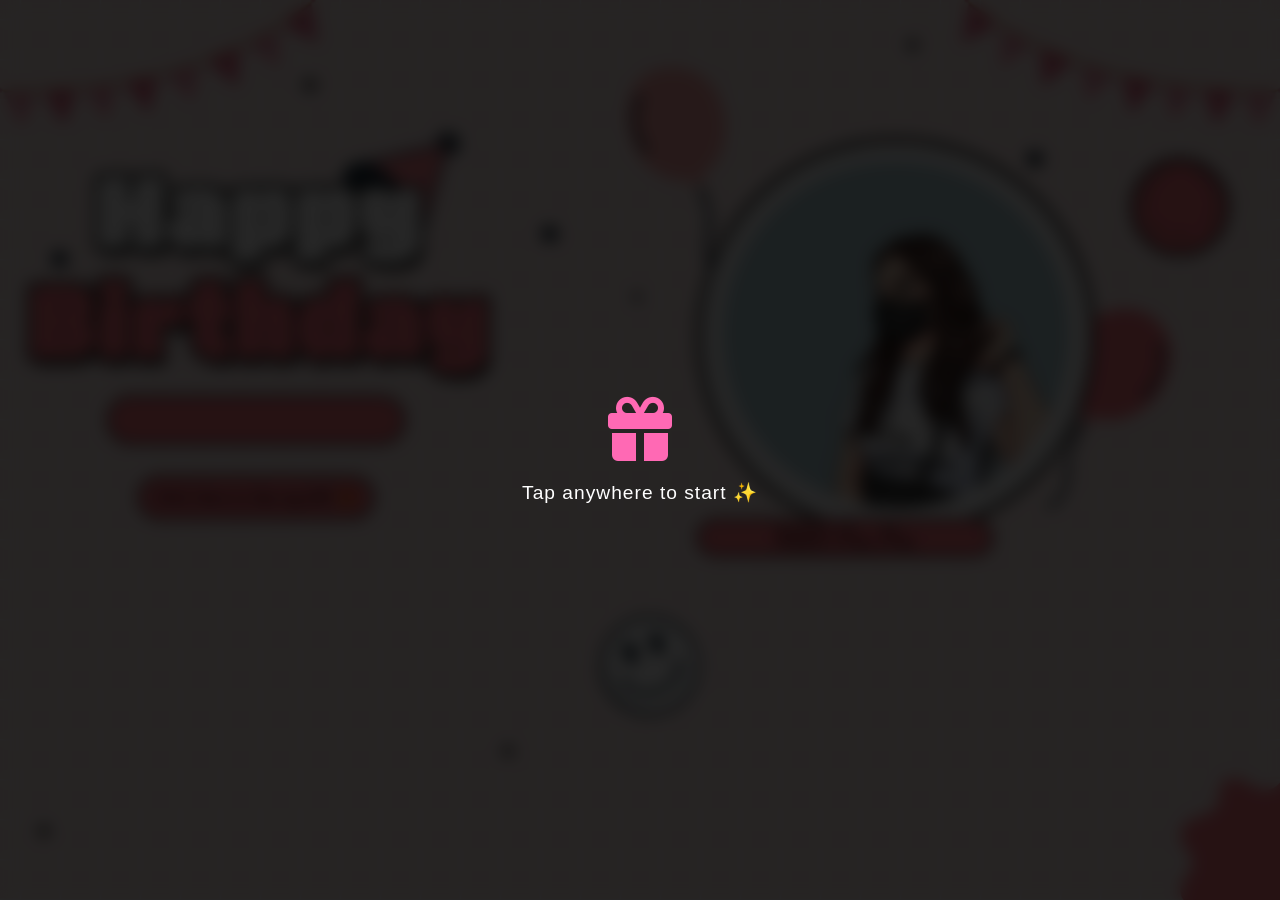
==== commit b8d09cf3: "update index.html" ====
--- a/index.html
+++ b/index.html
@@ -3,13 +3,11 @@
 <head>
     <meta charset="UTF-8">
     <meta name="viewport" content="width=device-width, initial-scale=1.0">
-
     <meta name="title" content="Birthday Website 2.0 | Jaymar budduan">
-
     <title>Happy Birthday Precious Ann Abaa</title>
 
+    <!-- External Stylesheets -->
     <link rel="stylesheet" href="style.css">
-
     <link rel="stylesheet"
           href="https://cdnjs.cloudflare.com/ajax/libs/font-awesome/6.5.1/css/all.min.css"
           integrity="sha512-DTOQO9RWCH3ppGqcWaEA1BIZOC6xxalwEsw9c2QQeAIftl+Vegovlnee1c9QX4TctnWMn13TZye+giMm8e2LwA=="
@@ -19,14 +17,65 @@
     <link href="https://fonts.googleapis.com/css2?family=Dancing+Script:wght@500;700&family=Poppins:wght@400;600&display=swap"
           rel="stylesheet">
 
+    <style>
+        /* This overlay ensures music plays after a user interaction */
+        #music-overlay {
+            position: fixed;
+            top: 0;
+            left: 0;
+            width: 100%;
+            height: 100%;
+            background: rgba(0, 0, 0, 0.85);
+            backdrop-filter: blur(8px);
+            z-index: 99999;
+            display: flex;
+            flex-direction: column;
+            justify-content: center;
+            align-items: center;
+            color: white;
+            cursor: pointer;
+            transition: opacity 0.5s ease, visibility 0.5s;
+        }
+
+        #music-overlay i {
+            font-size: 4rem;
+            color: #ff69b4; /* Pink heart color */
+            margin-bottom: 20px;
+            animation: pulse 1.5s infinite;
+        }
+
+        #music-overlay p {
+            font-family: 'Poppins', sans-serif;
+            font-size: 1.2rem;
+            letter-spacing: 1px;
+            text-align: center;
+        }
+
+        @keyframes pulse {
+            0% { transform: scale(1); }
+            50% { transform: scale(1.1); }
+            100% { transform: scale(1); }
+        }
+
+        .hidden {
+            opacity: 0;
+            visibility: hidden;
+            pointer-events: none;
+        }
+    </style>
+
     <script src="https://code.jquery.com/jquery-3.7.1.min.js"
             integrity="sha256-/JqT3SQfawRcv/BIHPThkBvs0OEvtFFmqPF/lYI/Cxo="
             crossorigin="anonymous"></script>
 </head>
 
 <body>
+<div id="music-overlay">
+    <i class="fa-solid fa-gift"></i>
+    <p>Tap anywhere to start ✨</p>
+</div>
+
 <div id="wrapper">
-
     <!-- FLAGS -->
     <div class="flag__birthday">
         <img src="./images/1.png" width="350" class="flag__left" alt="">
@@ -35,7 +84,6 @@
 
     <!-- CONTENT -->
     <div class="content">
-
         <!-- LEFT SIDE -->
         <div class="left">
             <div class="title">
@@ -76,13 +124,11 @@
             </div>
         </div>
 
-        <!-- RIGHT SIDE -->
         <div class="right">
             <div class="box__account">
                 <div class="image">
                     <img src="./images/Pra.png" alt="">
                 </div>
-                <!--Make this centered-->
                 <div class="name">
                     <i class="fa-solid fa-heart"></i>
                     <span>HBD Pra Pra</span>
@@ -121,7 +167,6 @@
         </div>
     </div>
 
-    <!-- DECORATIONS -->
     <div class="decorate_star star1" style="--t:15s;"></div>
     <div class="decorate_star star2" style="--t:15.2s;"></div>
     <div class="decorate_star star3" style="--t:15.4s;"></div>
@@ -147,11 +192,10 @@
     <div class="smiley__icon">
         <img src="./images/smiley_icon.png" width="100" alt="">
     </div>
-
 </div>
 
 <!-- Background Music Element -->
-<audio id="bgMusic" loop autoplay>
+<audio id="bgMusic" loop>
     <source src="PraPraBackgroun.mp3" type="audio/mpeg">
     Your browser does not support the audio element.
 </audio>
@@ -162,15 +206,10 @@
     let titleLetter = "To you";
 
     let charArrDate = datetxt.split('');
-    let charArrDateLetter = datatxtletter.split('');
-    let charArrTitle = titleLetter.split('');
-
     let currentIndex = 0;
-    let currentIndexLetter = 0;
-    let currentIndexTitle = 0;
-
     let date__of__birth = document.querySelector(".date__of__birth span");
 
+    // Existing text typing animation
     setTimeout(function () {
         let timeDatetxt = setInterval(function () {
             if (currentIndex < charArrDate.length) {
@@ -185,23 +224,24 @@
         }, 100);
     }, 12000);
 
-    // Logic to handle autoplay restrictions in modern browsers
-    document.addEventListener('click', function() {
-        const audio = document.getElementById('bgMusic');
-        if (audio.paused) {
-            audio.play().catch(error => {
-                console.log("Playback failed:", error);
-            });
-        }
-    }, { once: true }); // Runs only on the first click
-
-    // Attempt to play on load (may be blocked by browser)
-    window.onload = function() {
-        const audio = document.getElementById('bgMusic');
-        audio.play().catch(() => {
-            console.log("Autoplay blocked. Waiting for user interaction.");
+    // Audio Trigger Logic
+    const overlay = document.getElementById('music-overlay');
+    const audio = document.getElementById('bgMusic');
+
+    // Function to handle audio playback and hide overlay
+    function startExperience() {
+        overlay.classList.add('hidden');
+        
+        // Skip to 3 seconds as requested
+        audio.currentTime = 3;
+        audio.play().catch(error => {
+            console.log("Audio playback failed:", error);
         });
     }
+
+    // Single listener for the whole screen
+    overlay.addEventListener('click', startExperience);
+    
 </script>
 
 </body>
